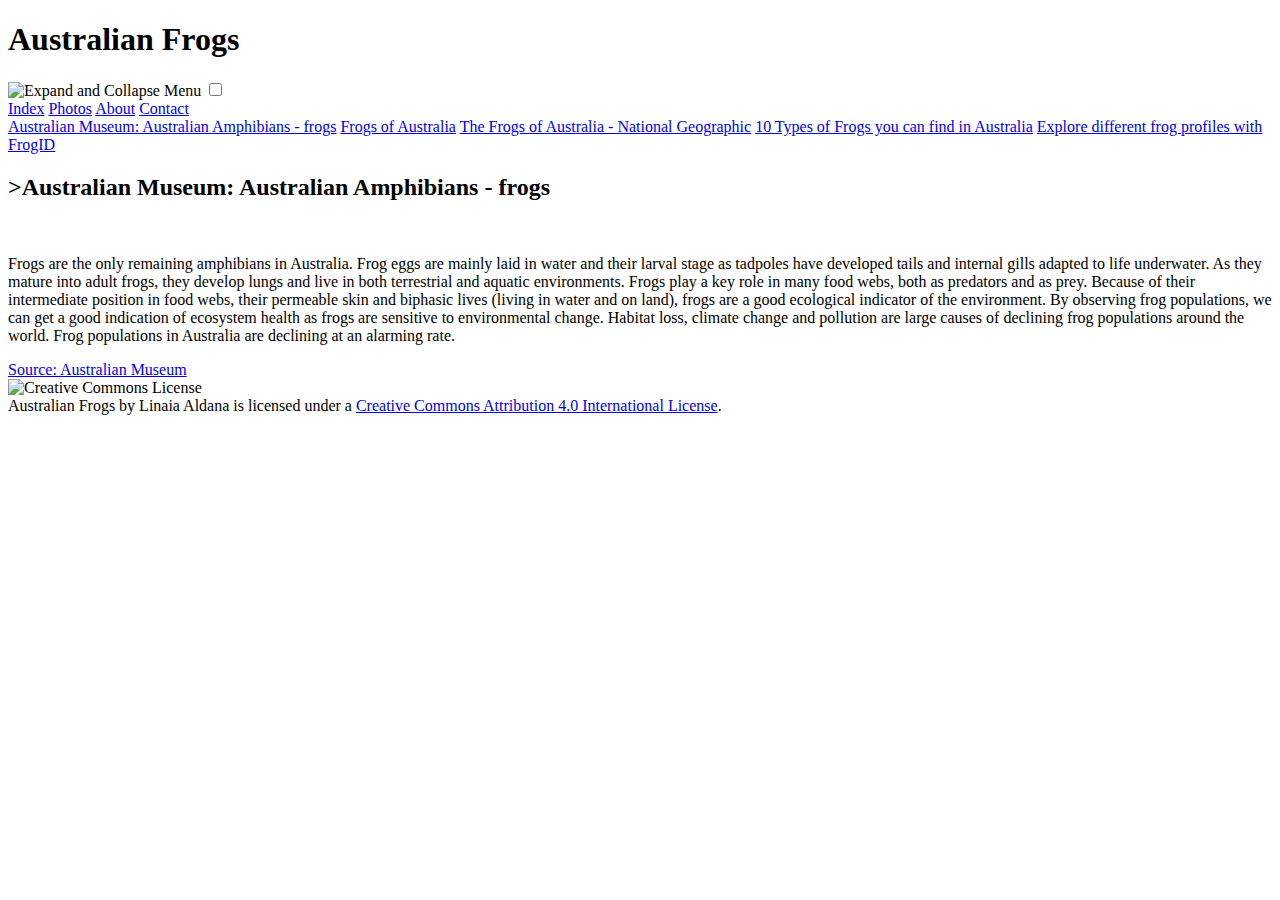
==== index.html @ 457d0599 "Update index.html" ====
﻿<!DOCTYPE html>
<html>

	<head>
			<meta charset="utf-8"/>
			<meta name="viewport" content="width=device-width, initial-scale=1.0"/>
			<meta name="description" content="Australian Frogs" />
			<title>Australian Frogs</title>
			<link rel="stylesheet" href="css/general.css">
			<link rel="stylesheet" href="css/header.css">
            		<link rel="stylesheet" href="index.css">
			<link rel="stylesheet" href="css/footer.css">

	</head>


	<body>
		<header>
			<h1>Australian Frogs</h1>

			<label for="hamburger_checkbox" >
				<img class="hamburger_image" src="images/hamburger_icon.svg" alt="Expand and Collapse Menu" />
			</label>

			

			<input id="hamburger_checkbox" type="checkbox" />
			<nav>
				<a class="active_nav" href="index.html">Index</a>
				<a href="photos.html">Photos</a>
				<a href="about.html">About</a>
				<a href="contact.html">Contact</a>
			</nav>
				
		</header>

        <main>
            <aside>
                <a href="https://australian.museum/learn/animals/frogs/">Australian Museum: Australian Amphibians - frogs</a>
                <a href="https://frogs.org.au/frogs/">Frogs of Australia</a>
                <a href="https://www.australiangeographic.com.au/topics/wildlife/2017/10/the-frogs-of-australia/">The Frogs of Australia - National Geographic</a>
                <a href="https://toadsnfrogs.com/frogs-australia/">10 Types of Frogs you can find in Australia</a>
                <a href="https://www.frogid.net.au/frogs">Explore different frog profiles with FrogID</a>
            </aside>

            <section>
                <h2>>Australian Museum: Australian Amphibians - frogs</h2>
                <img id="main_image" 

                srcset="images/headerfrog400.jpg 400w,
                images/headerfrog800.jpg 800w,
                images/headerfrog1600.jpg 1600w,
                images/headerfrog1900.jpg 1900w"

                
                
                src="images/headerfrog1900.jpg"title=""alt="">
                <article>
                    <p>Frogs are the only remaining amphibians in Australia. Frog eggs are mainly laid in water
                        and their larval stage as tadpoles have developed tails and internal gills adapted to life underwater.
                        As they mature into adult frogs, they develop lungs and live in both terrestrial and aquatic environments.
                        Frogs play a key role in many food webs, both as predators and as prey. 
                        Because of their intermediate position in food webs, their permeable skin and biphasic lives
                        (living in water and on land), frogs are a good ecological indicator of the environment.
                        By observing frog populations, we can get a good indication of ecosystem health as frogs are sensitive to environmental change.
                        
                        Habitat loss, climate change and pollution are large causes of declining frog populations around the world.
                        Frog populations in Australia are declining at an alarming rate.</p>
                        <a href="https://australian.museum/learn/animals/frogs/">Source: Australian Museum</a>

                </article>
            </section>
        </main>

		<footer>
			<img alt="Creative Commons License"
			 src="https://i.creativecommons.org/l/by/4.0/88x31.png" />
			 <br />
			 Australian Frogs by Linaia Aldana is licensed under a <a rel="license" href="http://creativecommons.org/licenses/by/4.0/">
				Creative Commons Attribution 4.0 International License</a>.	
		</footer>



	</body>
</html>
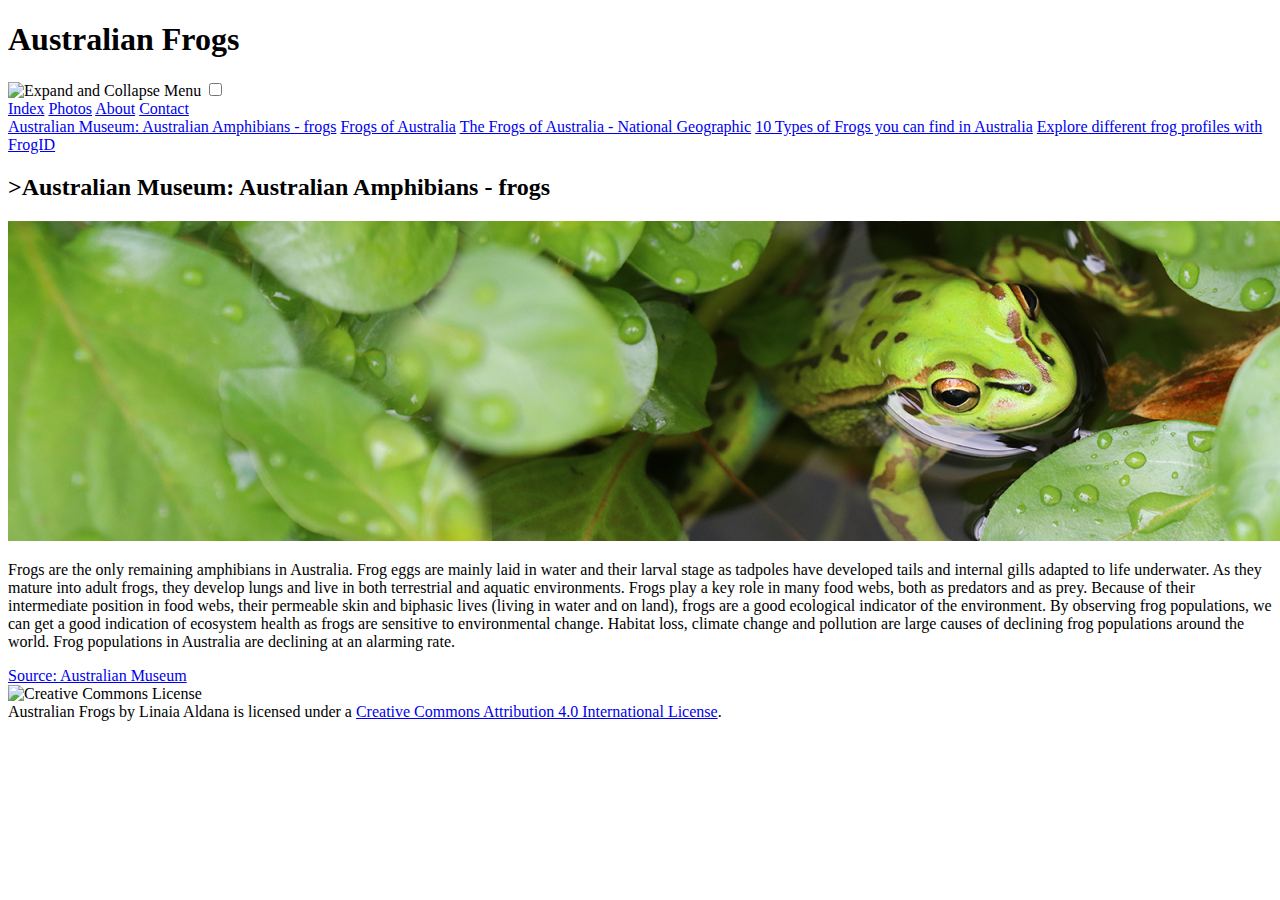
==== commit 237d9eb0: "Update index.html" ====
--- a/index.html
+++ b/index.html
@@ -6,10 +6,10 @@
 			<meta name="viewport" content="width=device-width, initial-scale=1.0"/>
 			<meta name="description" content="Australian Frogs" />
 			<title>Australian Frogs</title>
-			<link rel="stylesheet" href="css/general.css">
-			<link rel="stylesheet" href="css/header.css">
+			<link rel="stylesheet" href="general.css">
+			<link rel="stylesheet" href="header.css">
             		<link rel="stylesheet" href="index.css">
-			<link rel="stylesheet" href="css/footer.css">
+			<link rel="stylesheet" href="footer.css">
 
 	</head>
 
@@ -19,7 +19,7 @@
 			<h1>Australian Frogs</h1>
 
 			<label for="hamburger_checkbox" >
-				<img class="hamburger_image" src="images/hamburger_icon.svg" alt="Expand and Collapse Menu" />
+				<img class="hamburger_image" src="hamburger_icon.svg" alt="Expand and Collapse Menu" />
 			</label>
 
 			
@@ -47,14 +47,14 @@
                 <h2>>Australian Museum: Australian Amphibians - frogs</h2>
                 <img id="main_image" 
 
-                srcset="images/headerfrog400.jpg 400w,
-                images/headerfrog800.jpg 800w,
-                images/headerfrog1600.jpg 1600w,
-                images/headerfrog1900.jpg 1900w"
+                srcset="headerfrog400.jpg 400w,
+                headerfrog800.jpg 800w,
+                headerfrog1600.jpg 1600w,
+                headerfrog1900.jpg 1900w"
 
                 
                 
-                src="images/headerfrog1900.jpg"title=""alt="">
+                src="headerfrog1900.jpg"title=""alt="">
                 <article>
                     <p>Frogs are the only remaining amphibians in Australia. Frog eggs are mainly laid in water
                         and their larval stage as tadpoles have developed tails and internal gills adapted to life underwater.
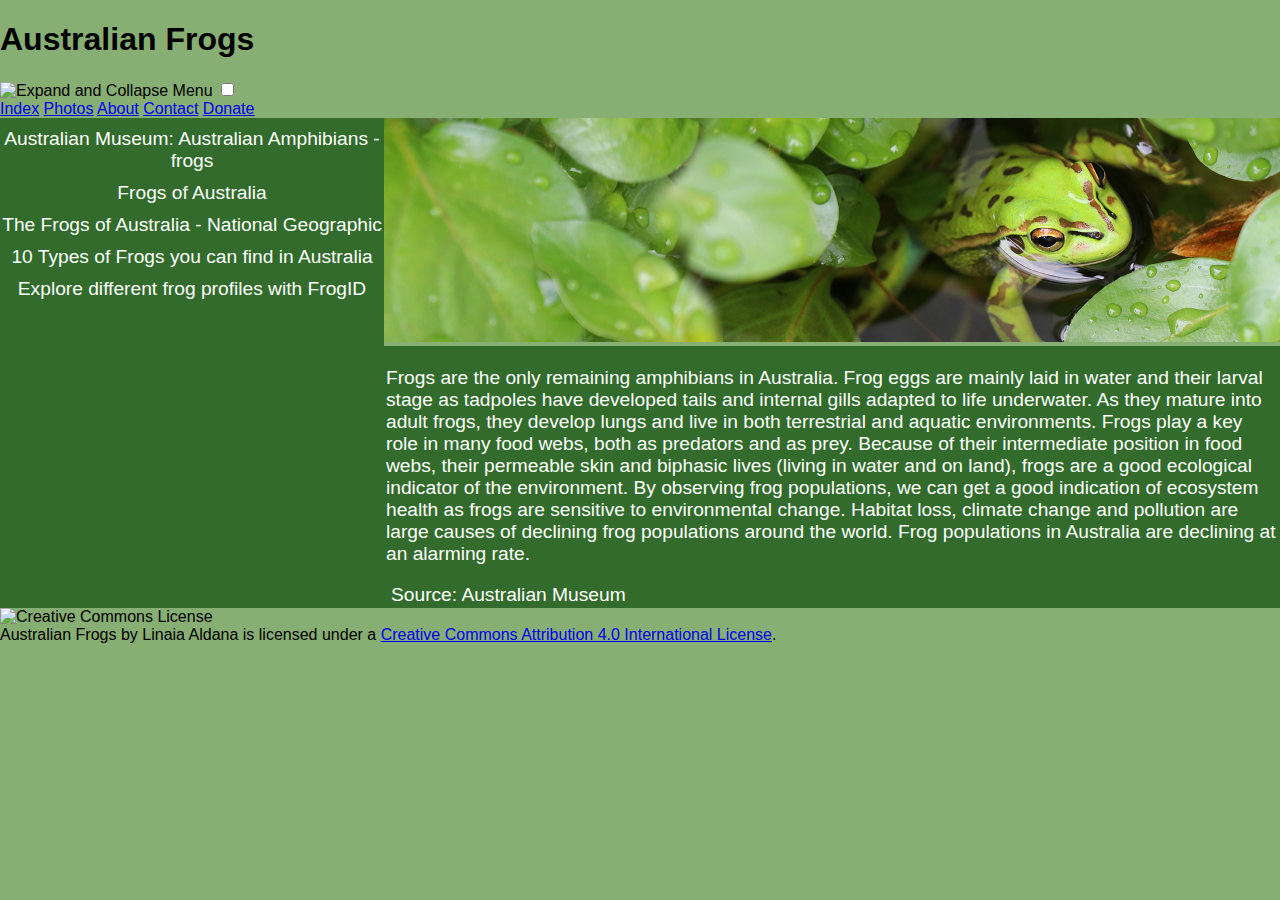
==== commit 6629a7c3: "Update index.html" ====
--- a/index.html
+++ b/index.html
@@ -6,10 +6,10 @@
 			<meta name="viewport" content="width=device-width, initial-scale=1.0"/>
 			<meta name="description" content="Australian Frogs" />
 			<title>Australian Frogs</title>
-			<link rel="stylesheet" href="general.css">
-			<link rel="stylesheet" href="header.css">
-            		<link rel="stylesheet" href="index.css">
-			<link rel="stylesheet" href="footer.css">
+			<link rel="stylesheet" href="css/general.css">
+			<link rel="stylesheet" href="css/header.css">
+            		<link rel="stylesheet" href="css/index.css">
+			<link rel="stylesheet" href="css/footer.css">
 
 	</head>
 
@@ -30,6 +30,7 @@
 				<a href="photos.html">Photos</a>
 				<a href="about.html">About</a>
 				<a href="contact.html">Contact</a>
+				<a href="donate.html">Donate</a>
 			</nav>
 				
 		</header>
--- a/css/general.css
+++ b/css/general.css
@@ -0,0 +1,9 @@
+* {
+	box-sizing: border-box;
+}
+
+body {
+	background: #87ae73;
+	font-family: Century Gothic, Helvetica, sans-serif;
+	margin: 0;
+}
--- a/css/index.css
+++ b/css/index.css
@@ -0,0 +1,81 @@
+h2 {
+    display:none;
+}
+
+aside {
+    background: rgb(50, 107, 44);
+    font-size: 120%;
+    padding: 5px 0px;
+    text-align: center;
+    width: 100%
+}
+
+aside a {
+    color: white;
+    display: block;
+    padding: 5px 0;
+    text-decoration: none;
+}
+
+aside a:hover {
+    background-color: #8bd9c7;
+    color: white;
+
+}
+
+aside a:focus {
+    background-color: black;
+    color: white;
+    outline: none;
+}
+
+
+article {
+    background-color: rgb(50, 107, 44);
+    color:white;
+    font-size: 120%;
+    padding: 2px;
+}
+
+article a {
+    color:white;
+    padding: 5px;
+    text-decoration: none;
+}
+
+article a:hover {
+    background-color: white;
+    color: black;
+}
+
+article a:focus {
+    background-color: white;
+    color:black;
+    outline: none;
+}
+
+#main_image {
+    width: 100%;
+}
+
+@media only screen and (min-width: 768px) {
+
+    main {
+        display: flex;
+    }
+
+    aside {
+        align-items: center;
+        display: flex;
+        flex-direction: column;
+        float: left;
+        width: 30%;
+    }
+    
+    section {
+        display:inline;
+        float: right;
+        width: 70%;
+    }
+    
+}    
